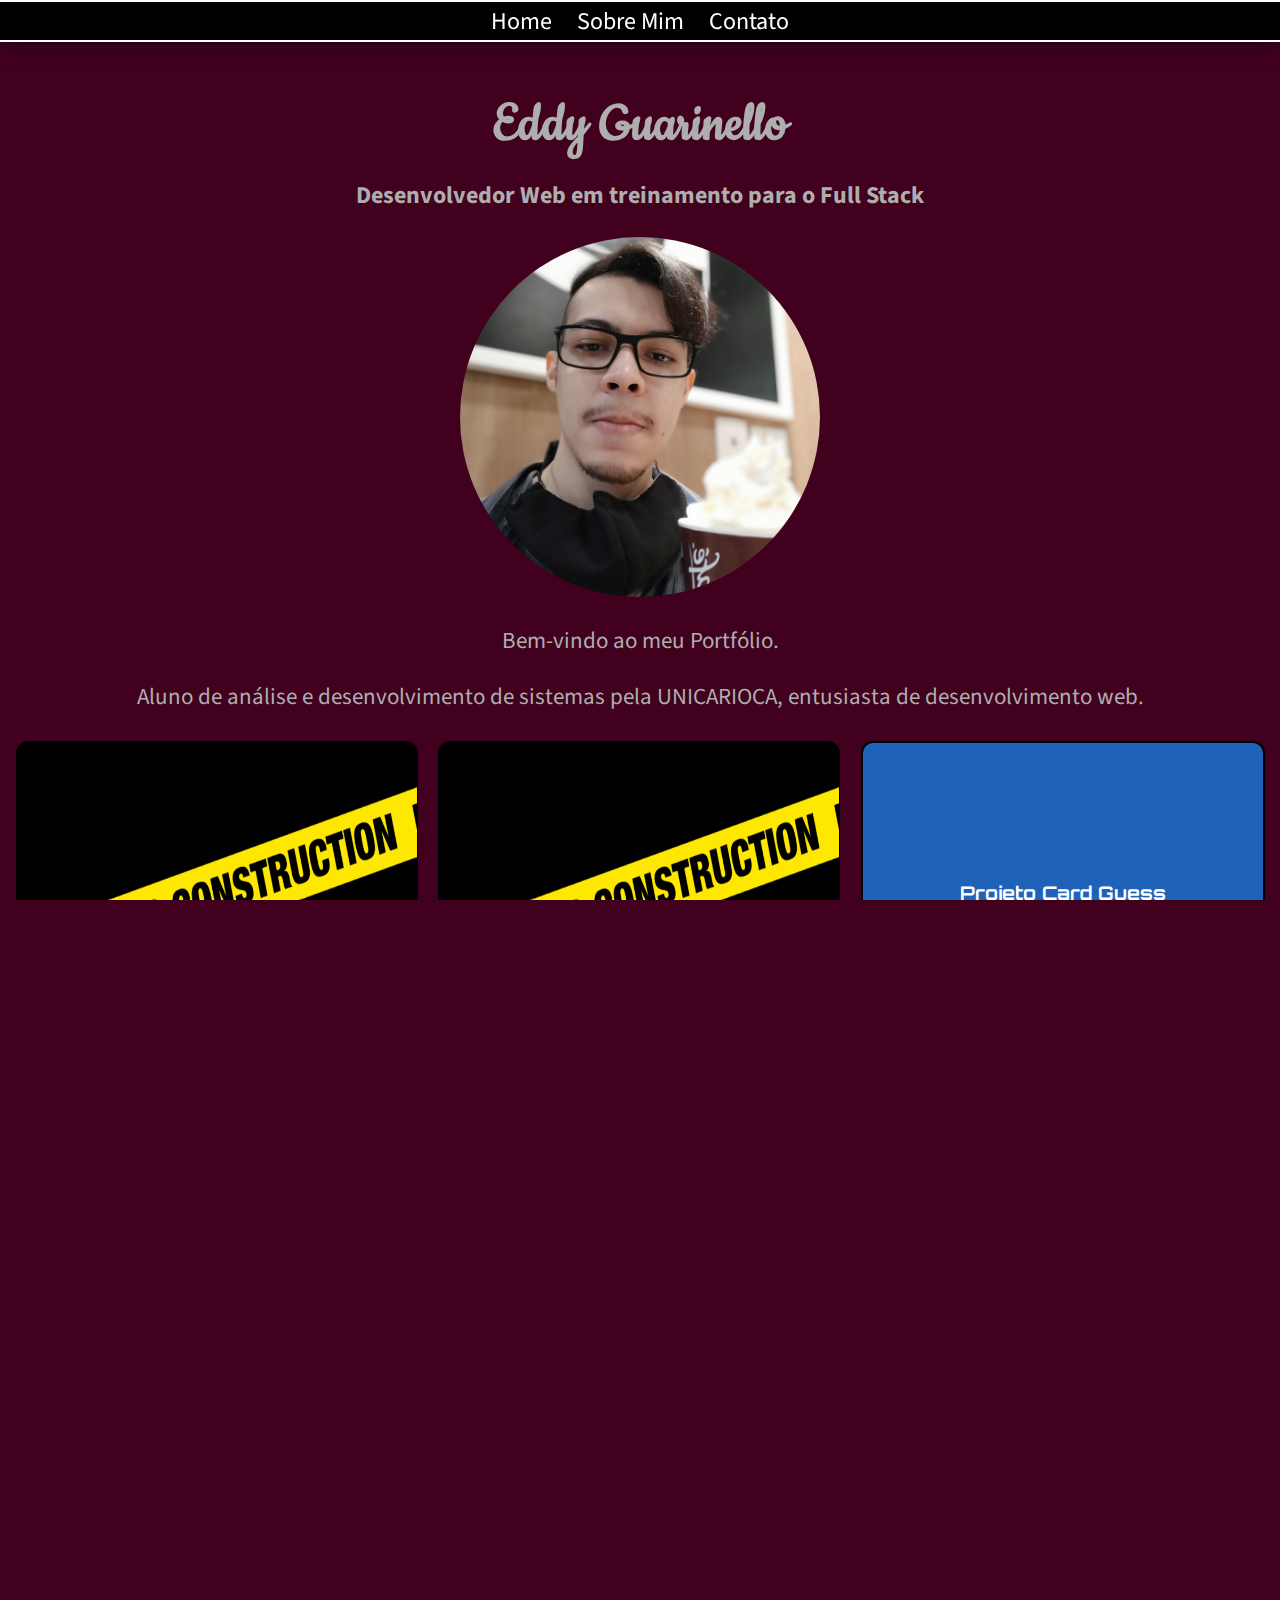
==== index.html @ d186a07a "upgrade" ====
<!DOCTYPE html>
<html lang="pt">

<head>
    <meta charset="UTF-8">
    <meta http-equiv="X-UA-Compatible" content="IE=edge">
    <meta name="viewport" content="width=device-width, initial-scale=1.0">
    <title>Eddy Guarinello</title>
    <link rel="preconnect" href="https://fonts.googleapis.com">
    <link rel="preconnect" href="https://fonts.gstatic.com" crossorigin>
    <link href="https://fonts.googleapis.com/css2?family=Source+Sans+Pro&display=swap" rel="stylesheet">
    <link href="https://fonts.googleapis.com/css2?family=Orbitron:wght@400;500;600&display=swap" rel="stylesheet">
    <link href="https://fonts.googleapis.com/css2?family=Cookie&display=swap" rel="stylesheet">
    <link rel="stylesheet" href="style.css">
</head>

<body>       
        <nav id="navegar" class="navegar">
            <ul>
                <li id="home">
                    <a href="#section1">Home</a>
                </li>
                <li id="about">
                    <a href="#section2">Sobre Mim</a>
                </li>
                <li>
                    <a id="openContact">Contato</a>
                </li>
            </ul>
        </nav>
        <div id="containerContact" class="closeContact">
            <div id="email"> 
                <button class="close">X</button>
                <h1 class="h1email">eddyguarinello@outlook.com </h1>
                
                <form id="formcontato" action="https://formsubmit.co/949407af545a1f1ebf5fd810f4fe5737" method="POST"> 
                    <input type="hidden" name="_captcha" value="false">
                    <input id="nomecontato" type="text" name="nome" placeholder="Informe seu Nome" required> 
                    <input id="emailcontato" type="email" name="email" placeholder="informe seu e-mail" required>
                    <input type="hidden" name="_next" value="https://eddyguarinello.github.io/Eddy-Project/">
                    <textarea name="texto" id="boxcontato" rows="20" cols="80"placeholder="Digite sua mensagem aqui" maxlength="10000"></textarea>
                    <button type="submit" id="buttoncontato">Enviar</button>
                </form>
            </div>
        </div>
        <section id="section1">
            <header id="header">
                <div class="titulo-site">
                        <h1 id="nomeTitulo" class="textColorAe">Eddy Guarinello</h1>
                        <h2 class="textColorAe">Desenvolvedor Web em treinamento para o Full Stack</h2>
                </div>

                <div class="wrapFotos">
                    <img id="foto" class="foto" src="fotoEddy.jpg" alt="Eddy Guarinello" Title="Eddy">
                </div>

                <div class="introdução">
                    <p class="textColorAe">Bem-vindo ao meu Portfólio.</p>
                    <p class="textColorAe">Aluno de análise e desenvolvimento de sistemas pela UNICARIOCA, entusiasta de desenvolvimento
                        web.</p>
                </div>
            </header>
            <div id="projetos">
                 <div class="projetos"><img class="faixa" src="construção.png"></div>
                 <div class="projetos"><img class="faixa" src="construção.png"></div>
                 <div class="projetos" id="cardGuess"><h3 id="cardMessage">Projeto Card Guess</h3></div>   
            </div>
        </section>
        <section id="section2">
            <div class= "rjBox">
                <img class="rj" src="RJ.jpeg" alt="Corcovado" Title="Corcovado">
            </div>
            <div class="about">    
                <p class="sobremim1">Nascido em Pernambuco por acaso, residente do Rio de Janeiro desde que me conheço por gente.</p>   
                <p class="sobremim">Minha carreira como desenvolvedor pode estar apenas no início, mas a paixão por programar e desenvolver já se tornaram parte de mim. Sempre tive atração pela área da tecnologia e essa atração me motivou a entrar para o curso de Análise e Desenvolvimento de Sistemas na UNICARIOCA onde em pouco tempo descobri a felicidade das infinitas possibilidades na programação.</p>
                <p class="sobremim">Além da Faculdade de ADS, tenho estudado através de cursos online em plataformas diversas como Udemy e Curso em vídeo. Diariamente, com os conhecimentos adquiridos tento aprimorar meus projetos a um novo nível, bem como pôr em prática novas ideias e desafios. Atualmente meu foco encontra-se em desenvolvimento Front-end, porém, estou trilhando o caminho para me tornar um desenvolvedor full stack.</p>
                <p class="sobremim">Estou sempre disposto a aprender coisas novas e meu objetivo atual é conseguir um estágio onde eu possa cada vez mais aperfeiçoar minhas habilidades com o auxílio de profissionais experientes.</p>
            </div>
        </section>
    </div>
    <div class="footer">
        <footer id="footer-home" class="footer-site">
            <div>
                  
                    <button id="buttonFooter" onclick="location.href = '#section1';">voltar ao topo</button>
                
            </div> 
        </footer>
       </div>
        <script type="text/javascript" src="script.js"></script>
</body>

</html>
---- style.css ----
html, body{
    scroll-behavior: smooth;
    overflow-x: hidden;
    height: 100vh;
}
body {
    font-family: 'Source Sans Pro', sans-serif;
    background: #41001E;
    position:relative;
    margin: 0;
    justify-content: center;
    flex-direction: column;
}
#section1 {
height: auto;
margin-bottom: 20px;
}
#section2 {
    margin: 5px;
    padding-bottom: 10px;
    background-color: #2b8282a3;
}
/* globais */
h1{
    text-align: center;
    color:#aeaeae;
}
h2{
    text-align: center;
    color:#aeaeae;
}
p{
    color:#EDF2F4;
}
.textColorAe{
    color: #aeaeae;
}
/* globais FIM */

/* NavBar */
#navegar{
    position:sticky;
    top: 0;
    background: #000000 ;
    text-align: center;
    width: 100%;
    box-shadow: 0 7px 20px 0 rgb(0 0 0 / 20%), 0 4px 10px 0 rgb(0 0 0 / 20%);
}
#navegar ul {
    padding: 0px;
    margin: 0px;
    border-top: 2px solid rgb(255, 255, 255);
    border-bottom: 2px solid rgb(255, 255, 255);
}
#navegar ul li{
    display:inline;
    font-size: x-large;    
}
#navegar ul li a{
    padding: 2px 10px;
    display: inline-block;
    color:#ffffff;
    text-decoration: none;
    padding-bottom: 1px;
}

#navegar ul li a:hover {
    transition: 0.5s;
    text-decoration-color: red;
    box-sizing: border-box;
    box-shadow: 0 2px 0 0 red;
    color: #ffffff6b;
}
/* NavBar FIM */

/* titulo site */
#nomeTitulo{
    font-family: 'Cookie', cursive;
    font-size: 60px;
    margin: 0;
}
.titulo-site{
    width: 100%;
    text-align: center;
    padding-top: 50px;
}
/* titulo site FIM */

/* Foto + Pixel */
.foto{
    
    width: 360px;    
    border-radius:50%;
    margin-right: auto;
    margin-left: auto;
    padding: 4px;
    display: block;
}
.toggle{
    display: none;
}
#pixel {
    width: 360px;
    border-radius:50%;
    margin-right: auto;
    margin-left: auto;
    padding: 4px;    
}
.pixel{
    display: none;
}
.wrapfotos{
    display: flex;
    justify-content: center;
    align-items: center;
}
/* Foto + Pixel FIM */

/* Intro pós foto */
.introdução p {
    text-align: center;
    font-size: 23px;
}
/* Intro pós foto FIM */

/* Projetos */
#projetos{
    display: flex;
    
    justify-content: space-evenly;
}
#cardGuess{
    border: 2px solid black;
    border-radius: 12px;
    background-color: rgb(31, 98, 185);
    text-align: center;
    display: flex;
    justify-content: center;
    align-items: center;
    font-family: 'Orbitron', sans-serif;
    flex-direction: column;
    }

#cardGuess:hover{
    cursor:pointer;
    transition: all 0.5s 0s ease;
    background-color: black;
}
.faixa{
    width: 100%;
}
.projetos:nth-of-type(1),.projetos:nth-of-type(2),.projetos:nth-of-type(3){
    border-radius: 12px;
    background-color: rgb(0, 0, 0);
    width: 400px;
    height: 300px;
    border: 1px solid black;
    margin: 5px;
    color: #ffffff;
    
}
/* Projetos */

/* Sobre mim */
.rjBox{
    padding-top: 25px;
}
.rj{
    box-shadow: 1px 0px 5px 5px rgba(0,0,0,0.66);
    border: 4px solid rgb(138, 138, 138);
    display:block;
    width: 65%;;
    border-radius:50%;
    margin-right: auto;
    margin-left: auto;
}
.about{
    background-color: rgba(0, 0, 0, 0.5);    
    box-shadow: 1px 0px 5px 5px rgba(0,0,0,0.5);
    border: 4px solid rgb(138, 138, 138);
    border-radius: 30px;
    width: 80%;
    margin: auto;
    margin-bottom: 20px;
    margin-top: 20px;
}
.sobremim1{
    text-align: center;
    font-style: italic;
    font-size: 23px;
}
.sobremim{
    text-align: left;
    font-size: 20px;
    margin-left: 10px;
    margin-right: 10px;
}
/* Sobre mim FIM */

/* Footer */
.footer{
    display: flex;
    margin: 0;
    border-top: 2px solid rgb(255, 255, 255);
    border-bottom: 2px solid rgb(255, 255, 255);
    width: 100%;
    background-color: rgb(0, 0, 0);
    justify-content: space-evenly;
}
button{
    border-radius: 10px;
    min-height: 35px;
    margin: 3px;
    background-color: #ffffff;
    font-size: 18px;
    cursor: pointer;
}
/* Footer FIM */

/*parte exclusiva do contato */
.contato{
    height: 100vh;
    width: 100vw;
    background: rgba(255,255,255,0.2);
    display: flex;
    justify-content: center;
    align-items: center;
    position: fixed;
 }
.close{
    position: absolute;
    right: 0;
    color: teal;
    background: rgba(0, 0, 0, 0.2);
 }
.h1email{
    color: white;
}
#email {
    
    position: relative;
    background-color: #221f22;
    border-radius: 10px;
}
#formcontato{
    text-align: center;
}
#nomecontato, #emailcontato, #boxcontato, #buttoncontato {
    background-color: #c4c5c5;
    margin: auto;
    display: block;
}
#nomecontato, #emailcontato{
    width: 90%;
    border-radius: 5px;
    border:3px solid black;
    height: 20px;
}
#boxcontato{
    border:3px solid black;
    max-width: 90%;
    border-radius: 5px;
}
.closeContact{
    display: none;
}
#openContact:hover{
    cursor: pointer;
}
@media (max-width:1024px){
    #projetos{
        display: flex;
        justify-content: space-evenly;
        flex-direction: column;
        align-items: center;
    }
    .h1email{
        font-size:25px
    }
    .foto {
        width: 360px;
    }
    #pixel{
        width:360px;
    }
    #boxcontato{
        height: 35vh;
    }
}
@media (max-width:768px){
    .h1email {
        font-size:25px
    }
    .foto {
        width: 300px;
    }
    #pixel{
        width:300px;
    }
    .rj {
        width: 80%;
    }
    .contato{
       
        align-items: unset;
  
     }
     #email{
        height: fit-content;
     }
    
}
@media (max-width:500px){
    .projetos:nth-of-type(1), .projetos:nth-of-type(2), .projetos:nth-of-type(3){
        width: 280px;
        height: 280px;
       }
      
}
@media (max-width:480px){
    .projetos:nth-of-type(1), .projetos:nth-of-type(2){
        display: none;
    }
    #boxcontato{
        height: 30vh;
    }
    #email{
        width: 90%;
    }
    .h1email{
        font-size: 20px;
    }
    .foto {
        width: 300px;
    }
    #pixel{
        width:300px;
    }
    .sobremim, .introdução p{  
        font-size: 18px;
    }
    .sobremim1{
        font-size: 20px;
    }
    
}
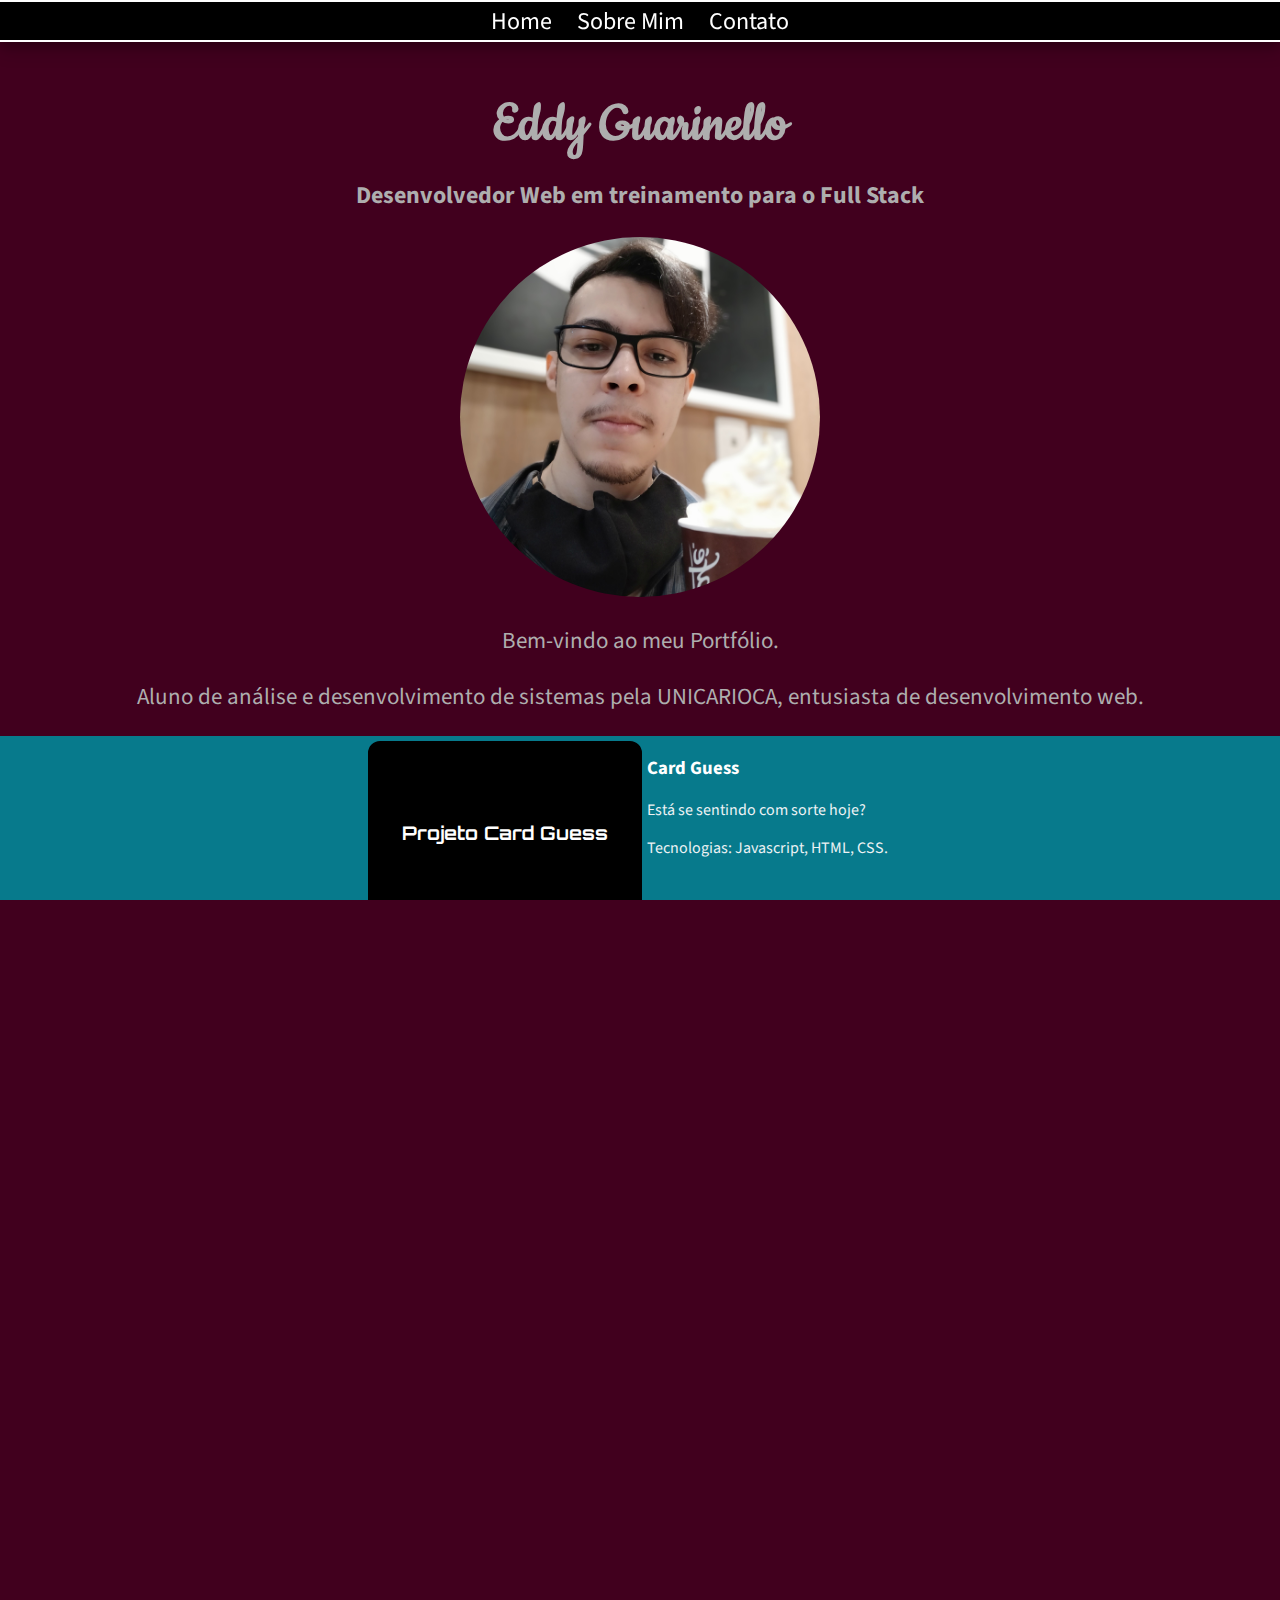
==== commit 85b7f436: "Sections upgrade" ====
--- a/index.html
+++ b/index.html
@@ -60,13 +60,33 @@
                         web.</p>
                 </div>
             </header>
-            <div id="projetos">
-                 <div class="projetos"><img class="faixa" src="construção.png"></div>
-                 <div class="projetos"><img class="faixa" src="construção.png"></div>
-                 <div class="projetos" id="cardGuess"><h3 id="cardMessage">Projeto Card Guess</h3></div>   
-            </div>
         </section>
         <section id="section2">
+            <div id="projetos">               
+                <div id="cardGuessBox">
+                    <div class="projetos" id="cardGuess"><h3 id="cardMessage">Projeto Card Guess</h3></div>
+                    <div class= "projetosAbout" id="cardGuessAbout">
+                        <h3>Card Guess</h3><p>Está se sentindo com sorte hoje?</p><p>Tecnologias: Javascript, HTML, CSS.</p> 
+                    </div> 
+                </div>
+                
+                <div class="notReady">
+                    <div class="projetos"><img class="faixa" src="construção.png"></div>
+                    <div class= "notReadyAbout">
+                        <h3>Em construção :(</h3><p>Em breve teremos algo aqui</p><p>Tecnologias: NULL?</p> 
+                    </div>
+                </div>
+
+                <div class="notReady">
+                    <div class="projetos"><img class="faixa" src="construção.png"></div> 
+                    <div class= "notReadyAbout">
+                        <h3>Em construção :(</h3><p>Em breve teremos algo aqui</p><p>Tecnologias: NULL?</p> 
+                    </div>
+                </div>
+            </div>
+            </section>
+        <section id="section3">
+            <div id="wrapAbout">
             <div class= "rjBox">
                 <img class="rj" src="RJ.jpeg" alt="Corcovado" Title="Corcovado">
             </div>
@@ -76,14 +96,13 @@
                 <p class="sobremim">Além da Faculdade de ADS, tenho estudado através de cursos online em plataformas diversas como Udemy e Curso em vídeo. Diariamente, com os conhecimentos adquiridos tento aprimorar meus projetos a um novo nível, bem como pôr em prática novas ideias e desafios. Atualmente meu foco encontra-se em desenvolvimento Front-end, porém, estou trilhando o caminho para me tornar um desenvolvedor full stack.</p>
                 <p class="sobremim">Estou sempre disposto a aprender coisas novas e meu objetivo atual é conseguir um estágio onde eu possa cada vez mais aperfeiçoar minhas habilidades com o auxílio de profissionais experientes.</p>
             </div>
+            </div>
         </section>
-    </div>
+    
     <div class="footer">
         <footer id="footer-home" class="footer-site">
             <div>
-                  
-                    <button id="buttonFooter" onclick="location.href = '#section1';">voltar ao topo</button>
-                
+                <button id="buttonFooter" onclick="location.href = '#section1';">voltar ao topo</button>
             </div> 
         </footer>
        </div>
--- a/style.css
+++ b/style.css
@@ -13,12 +13,15 @@
 }
 #section1 {
 height: auto;
-margin-bottom: 20px;
 }
 #section2 {
-    margin: 5px;
-    padding-bottom: 10px;
-    background-color: #2b8282a3;
+   background-color: #077A8C;
+   display: flex;
+   justify-content: center;
+   align-items: center;
+}
+#section3{
+   background-color: #063840;
 }
 /* globais */
 h1{
@@ -88,7 +91,6 @@
 
 /* Foto + Pixel */
 .foto{
-    
     width: 360px;    
     border-radius:50%;
     margin-right: auto;
@@ -126,42 +128,81 @@
 /* Projetos */
 #projetos{
     display: flex;
-    
     justify-content: space-evenly;
+    flex-direction: column;
+    align-items: center;
+    width: fit-content;
+}
+#cardGuessBox{
+    display: flex;
+    border-bottom: 1px solid yellow;
 }
 #cardGuess{
     border: 2px solid black;
     border-radius: 12px;
-    background-color: rgb(31, 98, 185);
+    background-color: black;
     text-align: center;
     display: flex;
     justify-content: center;
     align-items: center;
     font-family: 'Orbitron', sans-serif;
     flex-direction: column;
-    }
-
+    animation: cardBlink 5s infinite;
+    }
+#cardGuessAbout{
+    color: white;
+}
+#cardMessage{
+    animation: colorBlink 15s infinite;
+}    
+@keyframes cardBlink{
+    0% {background-color: black;}
+    50% {background-color: rgb(31, 98, 185);}
+    100% {background-color: black;}
+}
+@keyframes colorBlink {
+    0%  {color: rgb(31, 98, 185)}
+   25%  {color: green} 
+   50%  {color: yellow}
+   75%  {color: red}
+  100%  {color: purple}   
+}
 #cardGuess:hover{
     cursor:pointer;
     transition: all 0.5s 0s ease;
     background-color: black;
 }
+.notReady{
+    display: flex;
+    border-bottom: 1px solid yellow;
+}
+
 .faixa{
     width: 100%;
 }
 .projetos:nth-of-type(1),.projetos:nth-of-type(2),.projetos:nth-of-type(3){
     border-radius: 12px;
     background-color: rgb(0, 0, 0);
-    width: 400px;
-    height: 300px;
+    width: 270px;
+    height: 180px;
     border: 1px solid black;
     margin: 5px;
-    color: #ffffff;
-    
+    color: #ffffff;    
+}
+.projetosAbout, .notReadyAbout {
+    width: 270px;
+    height: 180px;
+    color: white;
 }
 /* Projetos */
 
 /* Sobre mim */
+#wrapAbout{
+    margin-left: 10vw;
+    margin-right: 10vw;
+    padding-top: 5px;
+    padding-bottom: 5px;
+}
 .rjBox{
     padding-top: 25px;
 }
@@ -169,8 +210,7 @@
     box-shadow: 1px 0px 5px 5px rgba(0,0,0,0.66);
     border: 4px solid rgb(138, 138, 138);
     display:block;
-    width: 65%;;
-    border-radius:50%;
+    width: 65%;
     margin-right: auto;
     margin-left: auto;
 }
@@ -268,12 +308,7 @@
     cursor: pointer;
 }
 @media (max-width:1024px){
-    #projetos{
-        display: flex;
-        justify-content: space-evenly;
-        flex-direction: column;
-        align-items: center;
-    }
+
     .h1email{
         font-size:25px
     }
@@ -318,7 +353,7 @@
       
 }
 @media (max-width:480px){
-    .projetos:nth-of-type(1), .projetos:nth-of-type(2){
+    .notReady, .notReadyAbout {
         display: none;
     }
     #boxcontato{
@@ -342,5 +377,18 @@
     .sobremim1{
         font-size: 20px;
     }
-    
-}+    #wrapAbout{
+        margin: 0;
+    }
+    #cardGuessBox{
+        flex-direction: column;
+    }
+    #cardGuessAbout{
+        margin-left: 5%;
+    }
+    #cardGuess{
+        width: 270px;
+        height: 180px;
+    }
+}
+
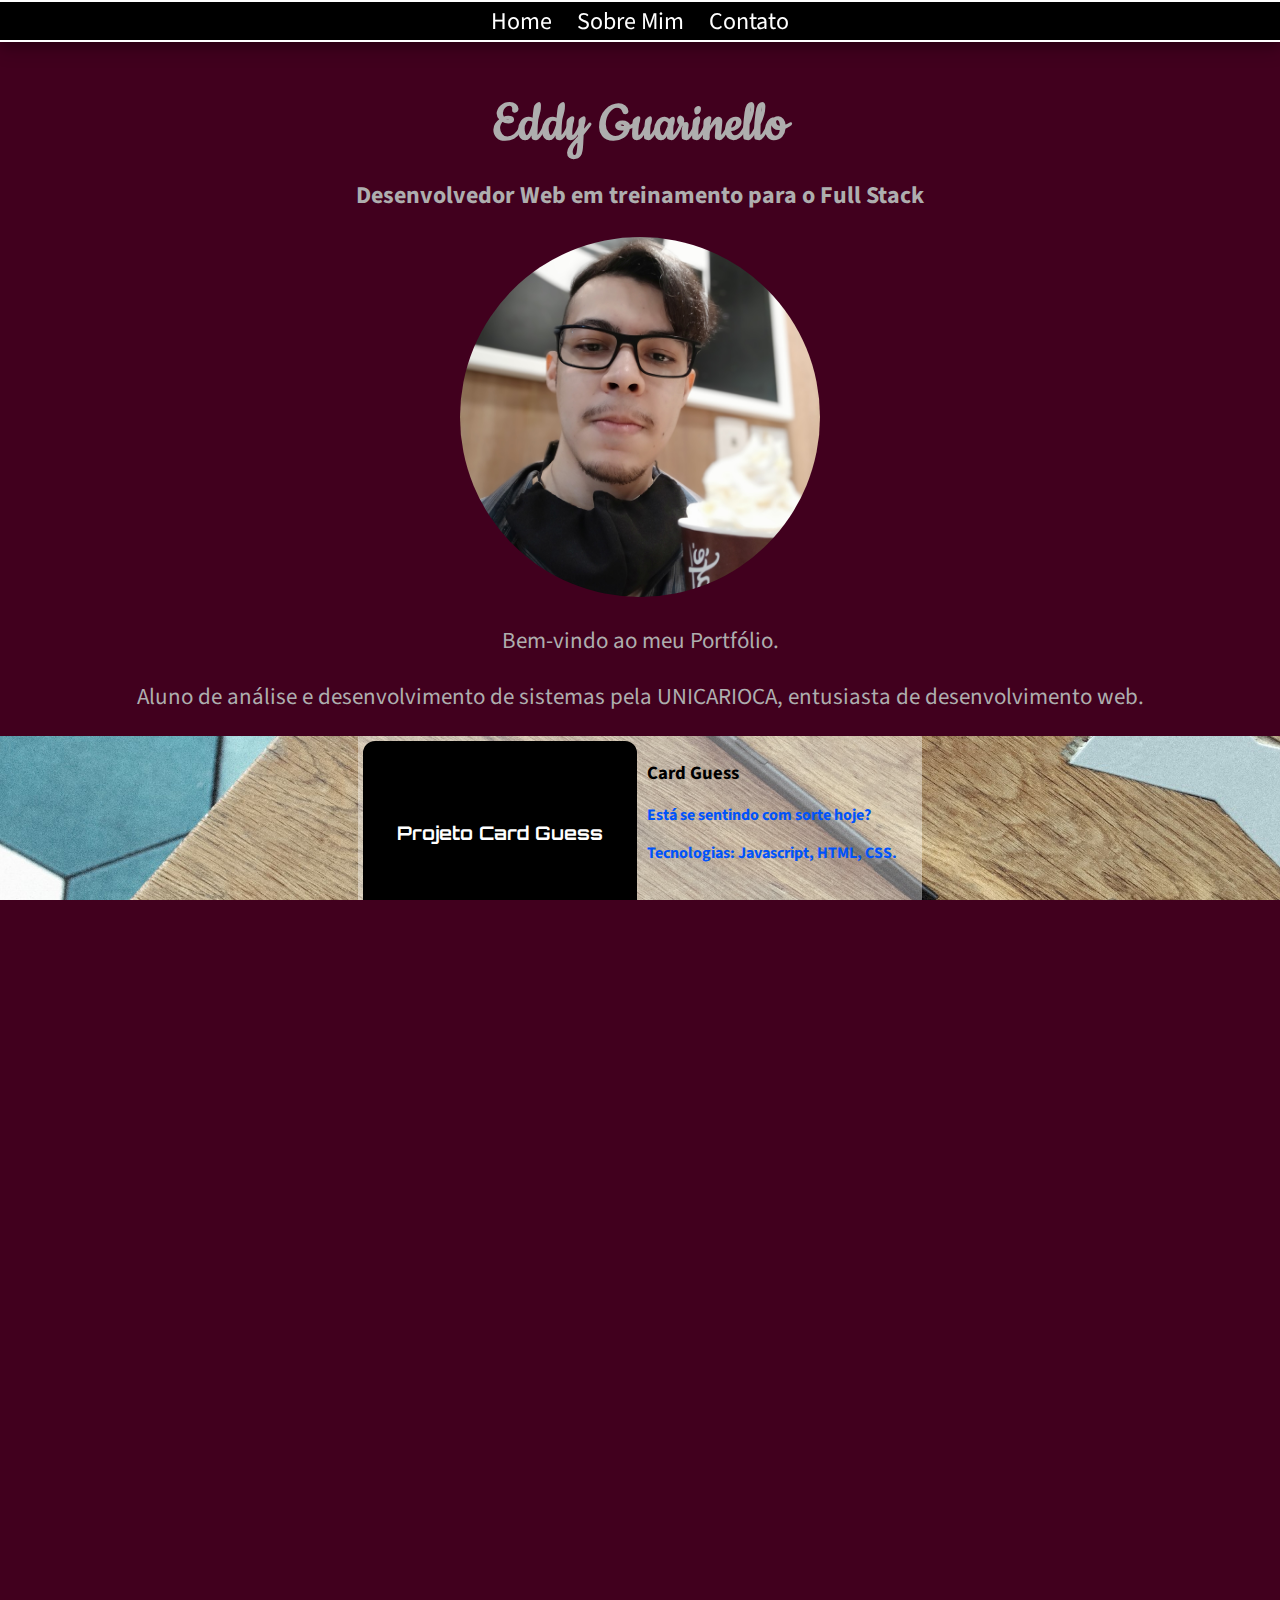
==== commit d1aea1c2: "New styles" ====
--- a/index.html
+++ b/index.html
@@ -1,112 +1,109 @@
-<!DOCTYPE html>
-<html lang="pt">
-
-<head>
-    <meta charset="UTF-8">
-    <meta http-equiv="X-UA-Compatible" content="IE=edge">
-    <meta name="viewport" content="width=device-width, initial-scale=1.0">
-    <title>Eddy Guarinello</title>
-    <link rel="preconnect" href="https://fonts.googleapis.com">
-    <link rel="preconnect" href="https://fonts.gstatic.com" crossorigin>
-    <link href="https://fonts.googleapis.com/css2?family=Source+Sans+Pro&display=swap" rel="stylesheet">
-    <link href="https://fonts.googleapis.com/css2?family=Orbitron:wght@400;500;600&display=swap" rel="stylesheet">
-    <link href="https://fonts.googleapis.com/css2?family=Cookie&display=swap" rel="stylesheet">
-    <link rel="stylesheet" href="style.css">
-</head>
-
-<body>       
-        <nav id="navegar" class="navegar">
-            <ul>
-                <li id="home">
-                    <a href="#section1">Home</a>
-                </li>
-                <li id="about">
-                    <a href="#section2">Sobre Mim</a>
-                </li>
-                <li>
-                    <a id="openContact">Contato</a>
-                </li>
-            </ul>
-        </nav>
-        <div id="containerContact" class="closeContact">
-            <div id="email"> 
-                <button class="close">X</button>
-                <h1 class="h1email">eddyguarinello@outlook.com </h1>
-                
-                <form id="formcontato" action="https://formsubmit.co/949407af545a1f1ebf5fd810f4fe5737" method="POST"> 
-                    <input type="hidden" name="_captcha" value="false">
-                    <input id="nomecontato" type="text" name="nome" placeholder="Informe seu Nome" required> 
-                    <input id="emailcontato" type="email" name="email" placeholder="informe seu e-mail" required>
-                    <input type="hidden" name="_next" value="https://eddyguarinello.github.io/Eddy-Project/">
-                    <textarea name="texto" id="boxcontato" rows="20" cols="80"placeholder="Digite sua mensagem aqui" maxlength="10000"></textarea>
-                    <button type="submit" id="buttoncontato">Enviar</button>
-                </form>
-            </div>
-        </div>
-        <section id="section1">
-            <header id="header">
-                <div class="titulo-site">
-                        <h1 id="nomeTitulo" class="textColorAe">Eddy Guarinello</h1>
-                        <h2 class="textColorAe">Desenvolvedor Web em treinamento para o Full Stack</h2>
-                </div>
-
-                <div class="wrapFotos">
-                    <img id="foto" class="foto" src="fotoEddy.jpg" alt="Eddy Guarinello" Title="Eddy">
-                </div>
-
-                <div class="introdução">
-                    <p class="textColorAe">Bem-vindo ao meu Portfólio.</p>
-                    <p class="textColorAe">Aluno de análise e desenvolvimento de sistemas pela UNICARIOCA, entusiasta de desenvolvimento
-                        web.</p>
-                </div>
-            </header>
-        </section>
-        <section id="section2">
-            <div id="projetos">               
-                <div id="cardGuessBox">
-                    <div class="projetos" id="cardGuess"><h3 id="cardMessage">Projeto Card Guess</h3></div>
-                    <div class= "projetosAbout" id="cardGuessAbout">
-                        <h3>Card Guess</h3><p>Está se sentindo com sorte hoje?</p><p>Tecnologias: Javascript, HTML, CSS.</p> 
-                    </div> 
-                </div>
-                
-                <div class="notReady">
-                    <div class="projetos"><img class="faixa" src="construção.png"></div>
-                    <div class= "notReadyAbout">
-                        <h3>Em construção :(</h3><p>Em breve teremos algo aqui</p><p>Tecnologias: NULL?</p> 
-                    </div>
-                </div>
-
-                <div class="notReady">
-                    <div class="projetos"><img class="faixa" src="construção.png"></div> 
-                    <div class= "notReadyAbout">
-                        <h3>Em construção :(</h3><p>Em breve teremos algo aqui</p><p>Tecnologias: NULL?</p> 
-                    </div>
-                </div>
-            </div>
-            </section>
-        <section id="section3">
-            <div id="wrapAbout">
-            <div class= "rjBox">
-                <img class="rj" src="RJ.jpeg" alt="Corcovado" Title="Corcovado">
-            </div>
-            <div class="about">    
-                <p class="sobremim1">Nascido em Pernambuco por acaso, residente do Rio de Janeiro desde que me conheço por gente.</p>   
-                <p class="sobremim">Minha carreira como desenvolvedor pode estar apenas no início, mas a paixão por programar e desenvolver já se tornaram parte de mim. Sempre tive atração pela área da tecnologia e essa atração me motivou a entrar para o curso de Análise e Desenvolvimento de Sistemas na UNICARIOCA onde em pouco tempo descobri a felicidade das infinitas possibilidades na programação.</p>
-                <p class="sobremim">Além da Faculdade de ADS, tenho estudado através de cursos online em plataformas diversas como Udemy e Curso em vídeo. Diariamente, com os conhecimentos adquiridos tento aprimorar meus projetos a um novo nível, bem como pôr em prática novas ideias e desafios. Atualmente meu foco encontra-se em desenvolvimento Front-end, porém, estou trilhando o caminho para me tornar um desenvolvedor full stack.</p>
-                <p class="sobremim">Estou sempre disposto a aprender coisas novas e meu objetivo atual é conseguir um estágio onde eu possa cada vez mais aperfeiçoar minhas habilidades com o auxílio de profissionais experientes.</p>
-            </div>
-            </div>
-        </section>
-    
-    <div class="footer">
-        <footer id="footer-home" class="footer-site">
-            <div>
-                <button id="buttonFooter" onclick="location.href = '#section1';">voltar ao topo</button>
-            </div> 
-        </footer>
-       </div>
-        <script type="text/javascript" src="script.js"></script>
-</body>
-
-</html>
+<!DOCTYPE html>
+<html lang="pt">
+
+<head>
+    <meta charset="UTF-8">
+    <meta http-equiv="X-UA-Compatible" content="IE=edge">
+    <meta name="viewport" content="width=device-width, initial-scale=1.0">
+    <title>Eddy Guarinello</title>
+    <link rel="preconnect" href="https://fonts.googleapis.com">
+    <link rel="preconnect" href="https://fonts.gstatic.com" crossorigin>
+    <link href="https://fonts.googleapis.com/css2?family=Source+Sans+Pro&display=swap" rel="stylesheet">
+    <link href="https://fonts.googleapis.com/css2?family=Orbitron:wght@400;500;600&display=swap" rel="stylesheet">
+    <link href="https://fonts.googleapis.com/css2?family=Cookie&display=swap" rel="stylesheet">
+    <link rel="stylesheet" href="style.css">
+</head>
+
+<body>       
+        <nav id="navegar" class="navegar">
+            <ul>
+                <li id="home">
+                    <a href="#section1">Home</a>
+                </li>
+                <li id="about">
+                    <a href="#section3">Sobre Mim</a>
+                </li>
+                <li>
+                    <a id="openContact">Contato</a>
+                </li>
+            </ul>
+        </nav>
+        <div id="containerContact" class="closeContact">
+            <div id="email"> 
+                <button class="close">X</button>
+                <h1 class="h1email">eddyguarinello@outlook.com </h1>
+                
+                <form id="formcontato" action="https://formsubmit.co/949407af545a1f1ebf5fd810f4fe5737" method="POST"> 
+                    <input type="hidden" name="_captcha" value="false">
+                    <input id="nomecontato" type="text" name="nome" placeholder="Informe seu Nome" required> 
+                    <input id="emailcontato" type="email" name="email" placeholder="informe seu e-mail" required>
+                    <input type="hidden" name="_next" value="https://eddyguarinello.github.io/Eddy-Project/">
+                    <textarea name="texto" id="boxcontato" rows="20" cols="80"placeholder="Digite sua mensagem aqui" maxlength="10000"></textarea>
+                    <button type="submit" id="buttoncontato">Enviar</button>
+                </form>
+            </div>
+        </div>
+        <section id="section1">
+            <header id="header">
+                <div class="titulo-site">
+                        <h1 id="nomeTitulo" class="textColorAe">Eddy Guarinello</h1>
+                        <h2 class="textColorAe">Desenvolvedor Web em treinamento para o Full Stack</h2>
+                </div>
+
+                <div class="wrapFotos">
+                    <img id="foto" class="foto" src="fotoEddy.jpg" alt="Eddy Guarinello" Title="Eddy">
+                </div>
+
+                <div class="introdução">
+                    <p class="textColorAe">Bem-vindo ao meu Portfólio.</p>
+                    <p class="textColorAe">Aluno de análise e desenvolvimento de sistemas pela UNICARIOCA, entusiasta de desenvolvimento
+                        web.</p>
+                </div>
+            </header>
+        </section>
+        <section id="section2">
+            <div id="projetos">               
+                <div id="cardGuessBox">
+                    <div class="projetos" id="cardGuess"><h3 id="cardMessage">Projeto Card Guess</h3></div>
+                    <div class= "projetosAbout" id="cardGuessAbout">
+                        <h3>Card Guess</h3><p>Está se sentindo com sorte hoje?</p><p>Tecnologias: Javascript, HTML, CSS.</p> 
+                    </div> 
+                </div>
+                
+                <div class="notReady">
+                    <div class="projetos"><img class="faixa" src="construção.png"></div>
+                    <div class= "notReadyAbout">
+                        <h3>Em construção :(</h3><p>Em breve teremos algo aqui</p><p>Tecnologias: NULL?</p> 
+                    </div>
+                </div>
+
+                <div class="notReady">
+                    <div class="projetos"><img class="faixa" src="construção.png"></div> 
+                    <div class= "notReadyAbout">
+                        <h3>Em construção :(</h3><p>Em breve teremos algo aqui</p><p>Tecnologias: NULL?</p> 
+                    </div>
+                </div>
+            </div>
+            </section>
+        <section id="section3">
+            <div id="wrapAbout">
+            <div class="about">    
+                <p class="sobremim1">Nascido em Pernambuco por acaso, residente do Rio de Janeiro desde que me conheço por gente.</p>   
+                <p class="sobremim">Minha carreira como desenvolvedor pode estar apenas no início, mas a paixão por programar e desenvolver já se tornaram parte de mim. Sempre tive atração pela área da tecnologia e essa atração me motivou a entrar para o curso de Análise e Desenvolvimento de Sistemas na UNICARIOCA onde em pouco tempo descobri a felicidade das infinitas possibilidades na programação.</p>
+                <p class="sobremim">Além da Faculdade de ADS, tenho estudado através de cursos online em plataformas diversas como Udemy e Curso em vídeo. Diariamente, com os conhecimentos adquiridos tento aprimorar meus projetos a um novo nível, bem como pôr em prática novas ideias e desafios. Atualmente meu foco encontra-se em desenvolvimento Front-end, porém, estou trilhando o caminho para me tornar um desenvolvedor full stack.</p>
+                <p class="sobremim">Estou sempre disposto a aprender coisas novas e meu objetivo atual é conseguir um trabalho onde eu possa cada vez mais aperfeiçoar minhas habilidades com o auxílio de profissionais experientes.</p>
+            </div>
+            </div>
+        </section>
+    
+    <div class="footer">
+        <footer id="footer-home" class="footer-site">
+            <div>
+                <button id="buttonFooter" onclick="location.href = '#section1';">voltar ao topo</button>
+            </div> 
+        </footer>
+       </div>
+        <script type="text/javascript" src="script.js"></script>
+</body>
+
+</html>
--- a/style.css
+++ b/style.css
@@ -15,13 +15,28 @@
 height: auto;
 }
 #section2 {
-   background-color: #077A8C;
-   display: flex;
-   justify-content: center;
-   align-items: center;
+    background-image: url("tea.jpg");
+    background-position: center;
+    background-repeat: no-repeat;
+    background-size: cover;
+    display: flex;
+    justify-content: center;
+    align-items: center;
+}
+#section2 p{
+    color: rgb(0 83 250);
+    font-weight: 700;
 }
 #section3{
-   background-color: #063840;
+    background-color: #063840;
+    background-image: url("Rio.jpg");
+    background-position: center;
+    background-repeat: no-repeat;
+    background-size: cover;
+    min-height: 100vh;
+    display: flex;
+    justify-content: center;
+    align-items: center;
 }
 /* globais */
 h1{
@@ -132,6 +147,7 @@
     flex-direction: column;
     align-items: center;
     width: fit-content;
+    background-color: rgba(255,255,255, 0.4);
 }
 #cardGuessBox{
     display: flex;
@@ -150,7 +166,7 @@
     animation: cardBlink 5s infinite;
     }
 #cardGuessAbout{
-    color: white;
+    color: rgb(0, 0, 0);
 }
 #cardMessage{
     animation: colorBlink 15s infinite;
@@ -192,7 +208,10 @@
 .projetosAbout, .notReadyAbout {
     width: 270px;
     height: 180px;
-    color: white;
+    color: black;
+    width: 270px;
+    height: 180px;
+    margin: 5px;
 }
 /* Projetos */
 
@@ -203,17 +222,7 @@
     padding-top: 5px;
     padding-bottom: 5px;
 }
-.rjBox{
-    padding-top: 25px;
-}
-.rj{
-    box-shadow: 1px 0px 5px 5px rgba(0,0,0,0.66);
-    border: 4px solid rgb(138, 138, 138);
-    display:block;
-    width: 65%;
-    margin-right: auto;
-    margin-left: auto;
-}
+
 .about{
     background-color: rgba(0, 0, 0, 0.5);    
     box-shadow: 1px 0px 5px 5px rgba(0,0,0,0.5);
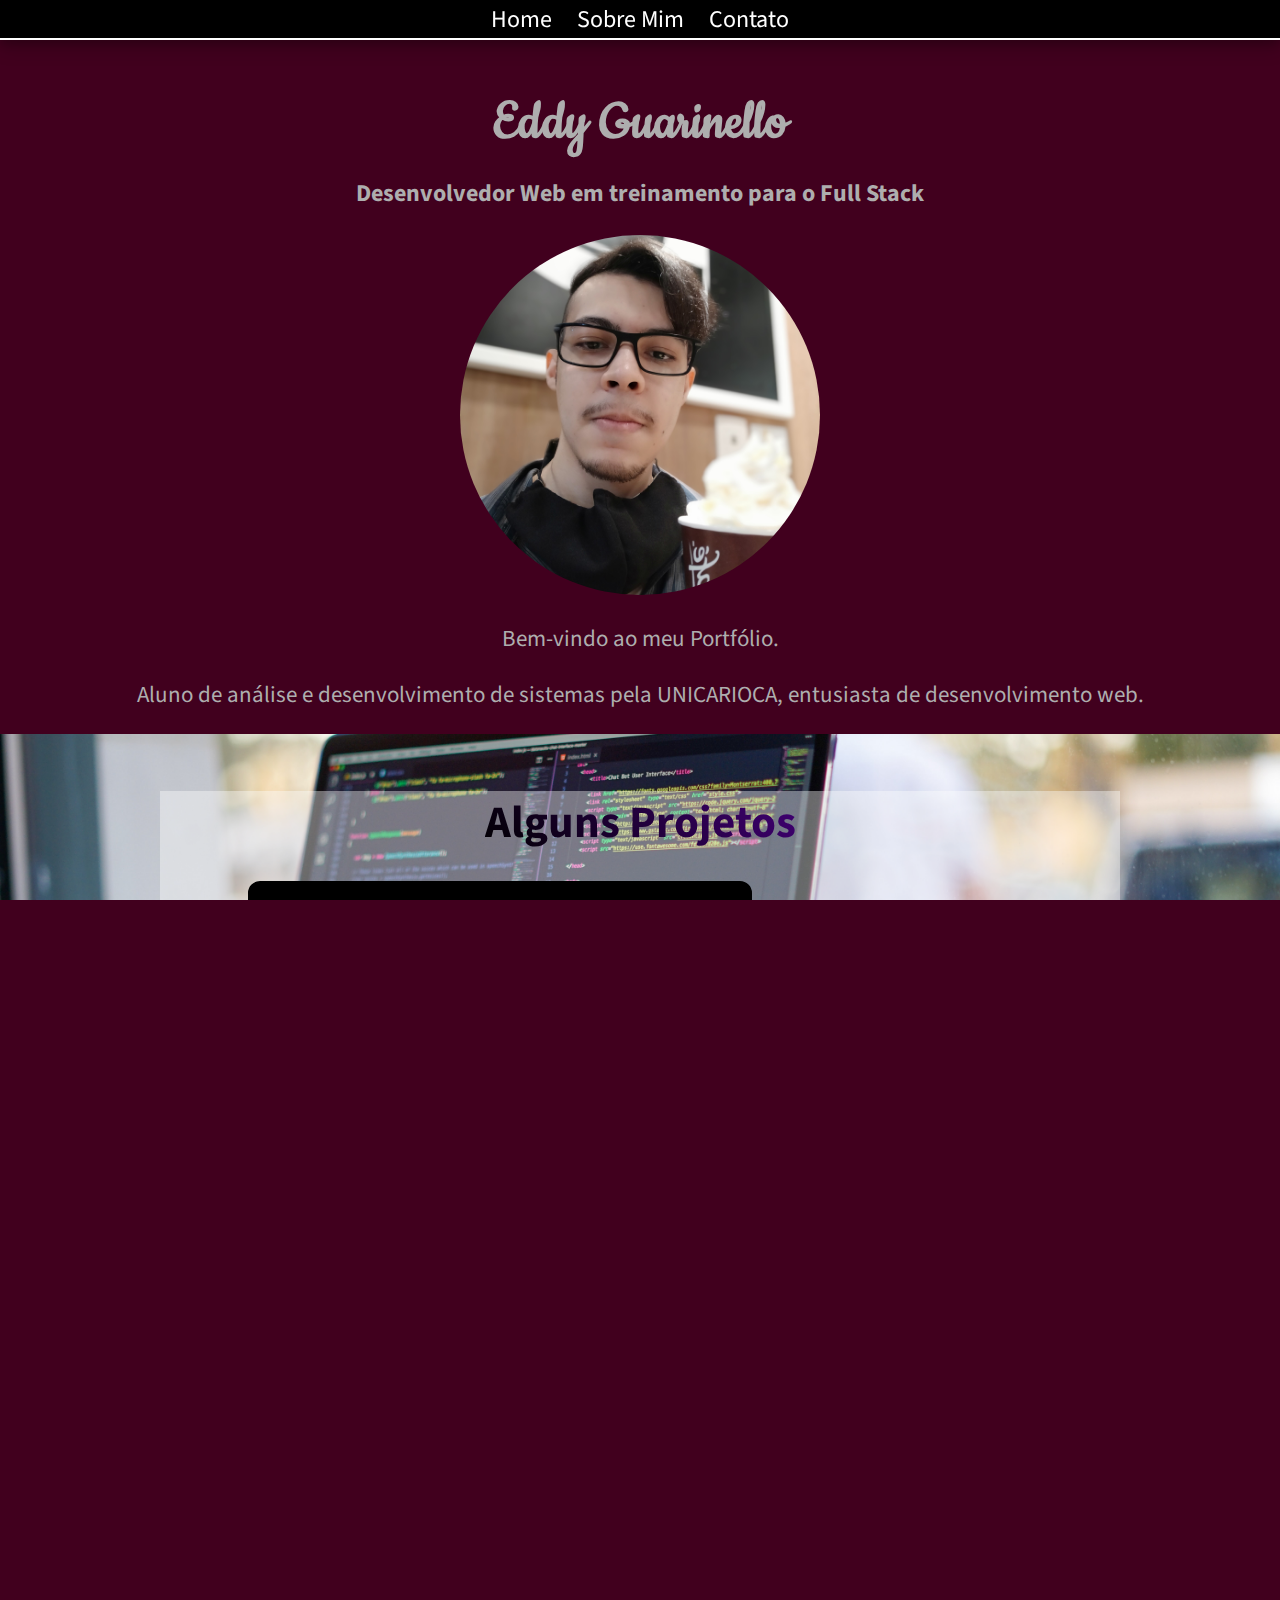
==== commit c7ccba1f: "Few visual updates, prep for new projects" ====
--- a/index.html
+++ b/index.html
@@ -62,26 +62,14 @@
             </header>
         </section>
         <section id="section2">
-            <div id="projetos">               
+            <div id="projetos">       
+                <h2 id="projetosTitle">Alguns Projetos</h2>        
                 <div id="cardGuessBox">
                     <div class="projetos" id="cardGuess"><h3 id="cardMessage">Projeto Card Guess</h3></div>
                     <div class= "projetosAbout" id="cardGuessAbout">
-                        <h3>Card Guess</h3><p>Está se sentindo com sorte hoje?</p><p>Tecnologias: Javascript, HTML, CSS.</p> 
+                        <h3>Card Guess <img src="github_logo_icon.png"></h3><p>Está se sentindo com sorte hoje?</p><p>Tecnologias: Javascript, HTML, CSS.</p> 
+                        <p>Para construir este pequeno jogo foi necessário apenas uso de lógica de programação, conhecimentos de DOM, javascript intermediário e um pouco de css.</p>
                     </div> 
-                </div>
-                
-                <div class="notReady">
-                    <div class="projetos"><img class="faixa" src="construção.png"></div>
-                    <div class= "notReadyAbout">
-                        <h3>Em construção :(</h3><p>Em breve teremos algo aqui</p><p>Tecnologias: NULL?</p> 
-                    </div>
-                </div>
-
-                <div class="notReady">
-                    <div class="projetos"><img class="faixa" src="construção.png"></div> 
-                    <div class= "notReadyAbout">
-                        <h3>Em construção :(</h3><p>Em breve teremos algo aqui</p><p>Tecnologias: NULL?</p> 
-                    </div>
                 </div>
             </div>
             </section>
--- a/style.css
+++ b/style.css
@@ -11,20 +11,19 @@
     justify-content: center;
     flex-direction: column;
 }
-#section1 {
-height: auto;
-}
 #section2 {
-    background-image: url("tea.jpg");
+    min-height: 65vh;
+    background-image: url("office.jpg");
     background-position: center;
     background-repeat: no-repeat;
     background-size: cover;
     display: flex;
     justify-content: center;
     align-items: center;
+    flex-direction: column;
 }
 #section2 p{
-    color: rgb(0 83 250);
+    color: black;
     font-weight: 700;
 }
 #section3{
@@ -67,7 +66,6 @@
 #navegar ul {
     padding: 0px;
     margin: 0px;
-    border-top: 2px solid rgb(255, 255, 255);
     border-bottom: 2px solid rgb(255, 255, 255);
 }
 #navegar ul li{
@@ -141,6 +139,14 @@
 /* Intro pós foto FIM */
 
 /* Projetos */
+#projetosTitle{
+    margin: 0;
+    background: -webkit-linear-gradient(45deg, #000000,  #420076);
+    background-clip: initial;
+    -webkit-background-clip: text;
+    -webkit-text-fill-color: transparent;
+    font-size: 45px;
+}
 #projetos{
     display: flex;
     justify-content: space-evenly;
@@ -151,6 +157,10 @@
 }
 #cardGuessBox{
     display: flex;
+    min-width: 75vw;
+    min-height: 45vh;
+    justify-content: center;
+    align-items: center;
     border-bottom: 1px solid yellow;
 }
 #cardGuess{
@@ -188,32 +198,24 @@
     transition: all 0.5s 0s ease;
     background-color: black;
 }
-.notReady{
-    display: flex;
-    border-bottom: 1px solid yellow;
-}
-
-.faixa{
-    width: 100%;
-}
-.projetos:nth-of-type(1),.projetos:nth-of-type(2),.projetos:nth-of-type(3){
+
+
+.projetos:nth-of-type(1){
     border-radius: 12px;
     background-color: rgb(0, 0, 0);
-    width: 270px;
-    height: 180px;
+    width: 500px;
+    height: 350px;
     border: 1px solid black;
     margin: 5px;
     color: #ffffff;    
 }
-.projetosAbout, .notReadyAbout {
-    width: 270px;
-    height: 180px;
+.projetosAbout{
+    width: fit-content;
     color: black;
     width: 270px;
-    height: 180px;
     margin: 5px;
 }
-/* Projetos */
+/*FIM Projetos */
 
 /* Sobre mim */
 #wrapAbout{
@@ -251,7 +253,7 @@
     display: flex;
     margin: 0;
     border-top: 2px solid rgb(255, 255, 255);
-    border-bottom: 2px solid rgb(255, 255, 255);
+    
     width: 100%;
     background-color: rgb(0, 0, 0);
     justify-content: space-evenly;
@@ -354,17 +356,20 @@
      }
     
 }
+@media (max-width:800px){
+#cardGuessBox{
+    flex-direction: column;
+}
+}
 @media (max-width:500px){
-    .projetos:nth-of-type(1), .projetos:nth-of-type(2), .projetos:nth-of-type(3){
+    .projetos:nth-of-type(1){
         width: 280px;
         height: 280px;
        }
       
 }
 @media (max-width:480px){
-    .notReady, .notReadyAbout {
-        display: none;
-    }
+   
     #boxcontato{
         height: 30vh;
     }
@@ -388,9 +393,6 @@
     }
     #wrapAbout{
         margin: 0;
-    }
-    #cardGuessBox{
-        flex-direction: column;
     }
     #cardGuessAbout{
         margin-left: 5%;
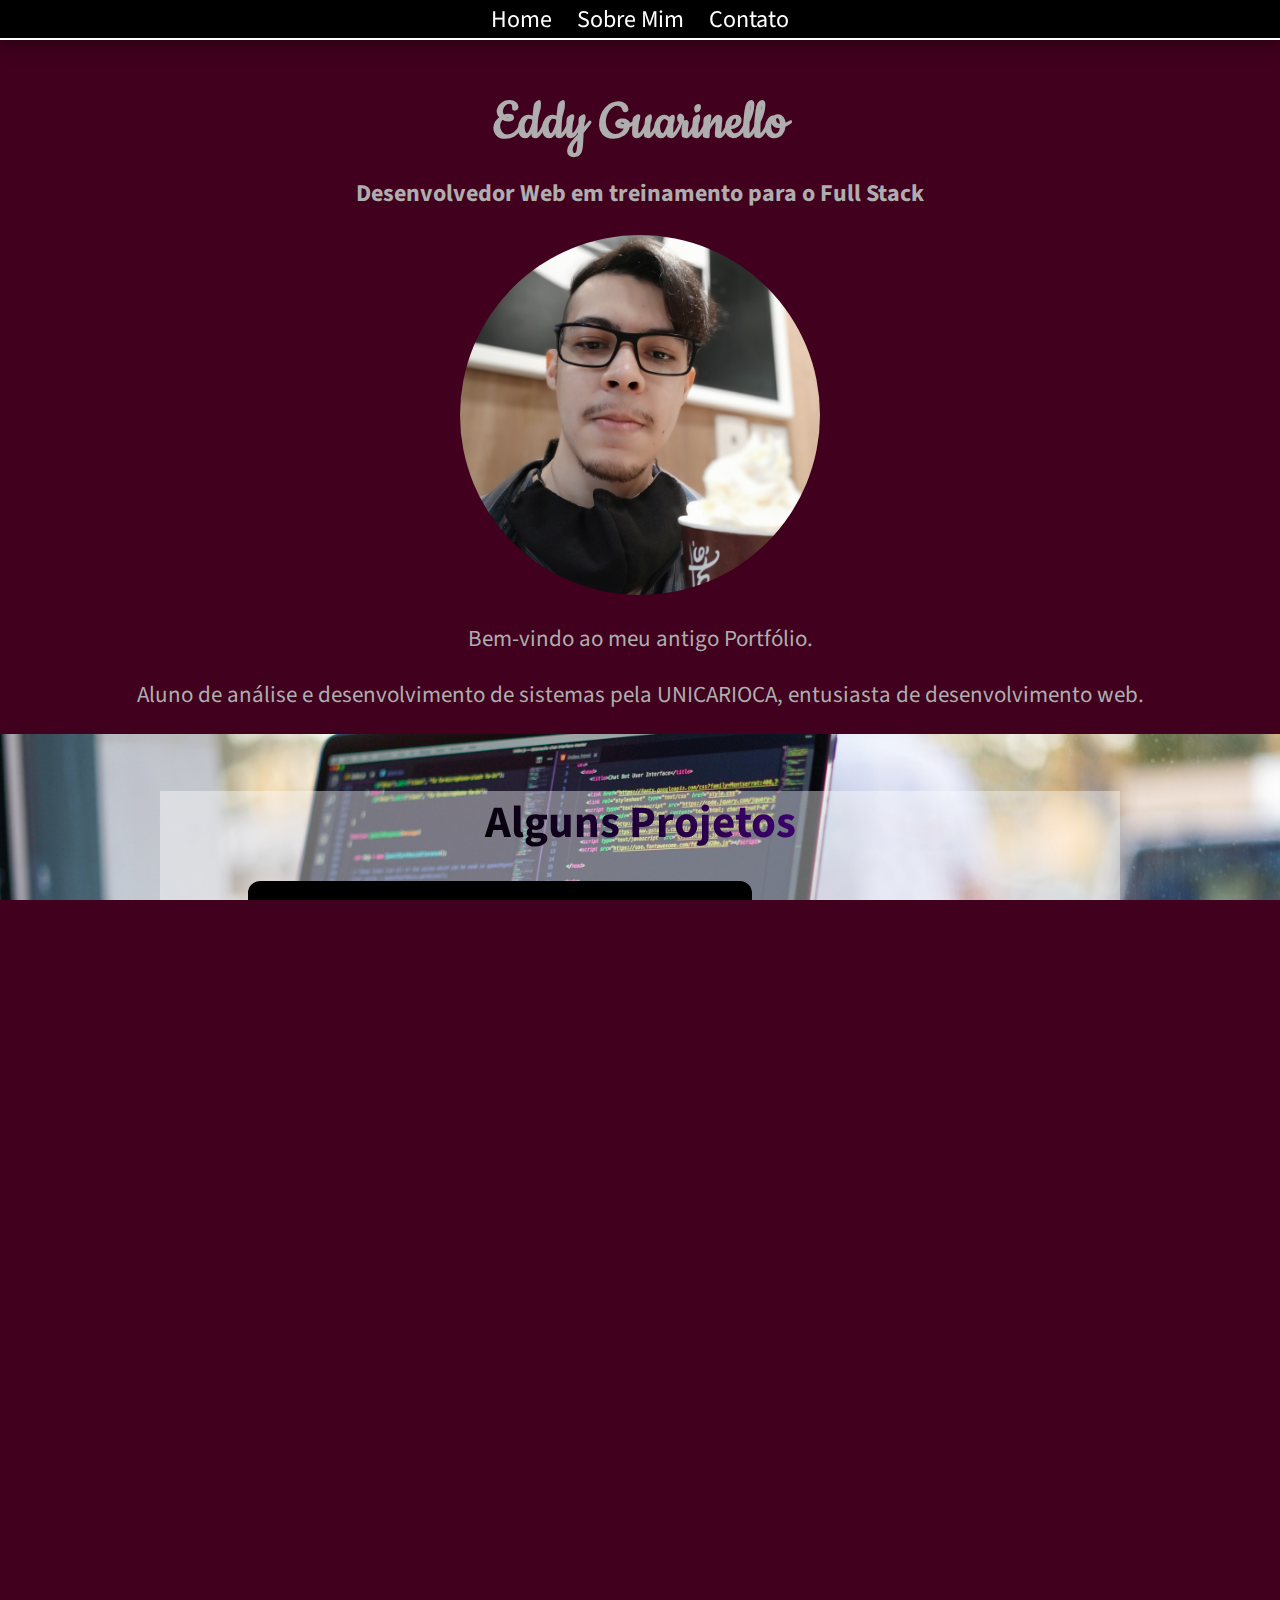
==== commit 27d4c114: "Update index.html" ====
--- a/index.html
+++ b/index.html
@@ -55,7 +55,7 @@
                 </div>
 
                 <div class="introdução">
-                    <p class="textColorAe">Bem-vindo ao meu Portfólio.</p>
+                    <p class="textColorAe">Bem-vindo ao meu antigo Portfólio.</p>
                     <p class="textColorAe">Aluno de análise e desenvolvimento de sistemas pela UNICARIOCA, entusiasta de desenvolvimento
                         web.</p>
                 </div>
@@ -67,7 +67,7 @@
                 <div id="cardGuessBox">
                     <div class="projetos" id="cardGuess"><h3 id="cardMessage">Projeto Card Guess</h3></div>
                     <div class= "projetosAbout" id="cardGuessAbout">
-                        <h3>Card Guess <img src="github_logo_icon.png"></h3><p>Está se sentindo com sorte hoje?</p><p>Tecnologias: Javascript, HTML, CSS.</p> 
+                        <h3>Card Guess <a href="https://github.com/EddyGuarinello/ProjetoCardGuess" target="_blank"><img title="clique para ver o código" src="github_logo_icon.png"></a></h3><p>Está se sentindo com sorte hoje?</p><p>Tecnologias: Javascript, HTML, CSS.</p> 
                         <p>Para construir este pequeno jogo foi necessário apenas uso de lógica de programação, conhecimentos de DOM, javascript intermediário e um pouco de css.</p>
                     </div> 
                 </div>
@@ -80,6 +80,7 @@
                 <p class="sobremim">Minha carreira como desenvolvedor pode estar apenas no início, mas a paixão por programar e desenvolver já se tornaram parte de mim. Sempre tive atração pela área da tecnologia e essa atração me motivou a entrar para o curso de Análise e Desenvolvimento de Sistemas na UNICARIOCA onde em pouco tempo descobri a felicidade das infinitas possibilidades na programação.</p>
                 <p class="sobremim">Além da Faculdade de ADS, tenho estudado através de cursos online em plataformas diversas como Udemy e Curso em vídeo. Diariamente, com os conhecimentos adquiridos tento aprimorar meus projetos a um novo nível, bem como pôr em prática novas ideias e desafios. Atualmente meu foco encontra-se em desenvolvimento Front-end, porém, estou trilhando o caminho para me tornar um desenvolvedor full stack.</p>
                 <p class="sobremim">Estou sempre disposto a aprender coisas novas e meu objetivo atual é conseguir um trabalho onde eu possa cada vez mais aperfeiçoar minhas habilidades com o auxílio de profissionais experientes.</p>
+                <p class="sobremim" style="color:red;"> Tudo aqui foi escrito em 2021. Eu consegui atingir meu objetivo em Março de 2022&#128076</p>
             </div>
             </div>
         </section>
